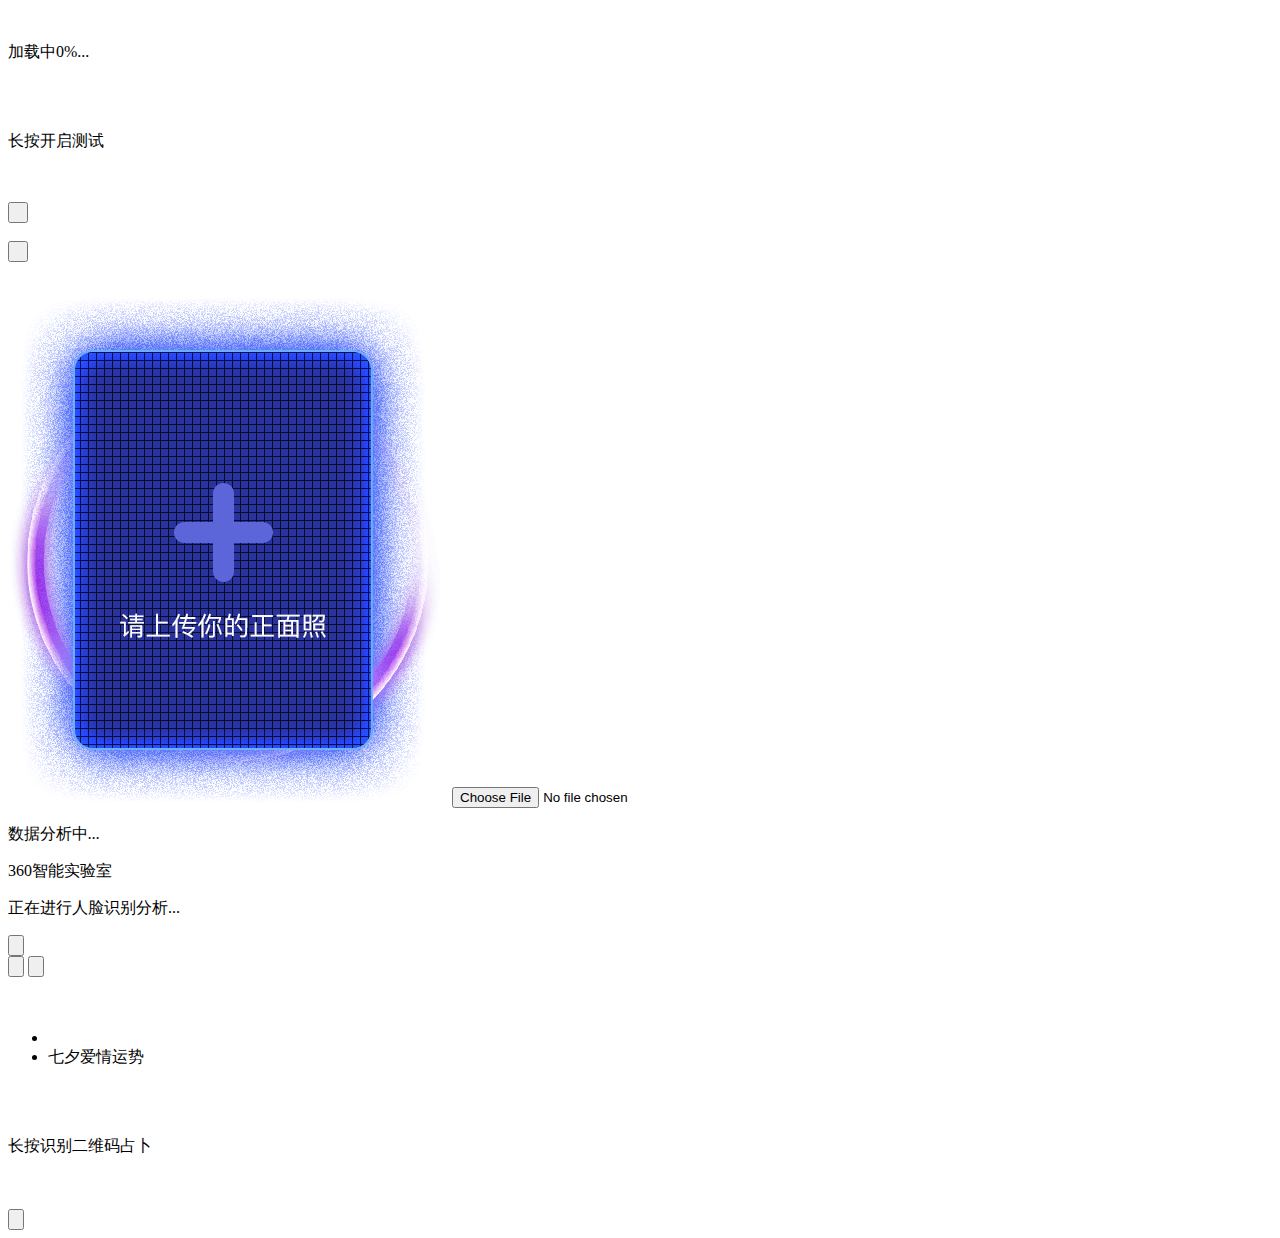
==== face/index.html @ 7e0d533d "提交" ====
<!DOCTYPE html>
<html lang="en">
<head>
    <meta charset="UTF-8">
    <meta name="viewport" content="width=device-width,initial-scale=1,minimum-scale=1,maximum-scale=1,user-scalable=no, viewport-fit=cover" />
    <meta http-equiv="Access-Control-Allow-Origin" content="*">
    <title>“七夕”爱情运势</title>
    <meta name="description" content="人工智能占卜你的七夕爱情运势，还不快来测测看"/>
    <meta name="keywords" content="你的好友被测出是百年一见的独孤星人，你也试试？"/>
    <!--<meta http-equiv="pragma" content="no-cache">-->
    <!--<meta http-equiv="expires" content="0">-->
    <!--<meta http-equiv="Cache-Control" content="no-cache">-->

    <link rel="stylesheet" href="http://h5.flyfinger.com/2018/O/os/face/css/common.css"/>
    <link rel="stylesheet" href="http://h5.flyfinger.com/2018/O/os/face/css/zdialog.css">
    <link rel="stylesheet" href="http://h5.flyfinger.com/2018/O/os/face/css/index.css?v=2.0.8"/>
    <!--<link rel="stylesheet" href="./css/index.css?v=1.1.2"/>-->

    <script type="text/javascript" src="https://res.wx.qq.com/open/js/jweixin-1.0.0.js"></script>
    <script type="text/javascript" src="http://h5.flyfinger.com/2018/O/os/face/js/html2canvas.js"></script>
    <script type="text/javascript" src="http://h5.flyfinger.com/2018/O/os/face/js/jquery-1.11.0.js"></script>
    <script type="text/javascript" src="http://h5.flyfinger.com/2018/O/os/face/js/jquery.facedetection.js"></script>
    <script type="text/javascript" src="http://h5.flyfinger.com/2018/O/os/face/js/index.js?v=1.2.1"></script>
    <!--<script type="text/javascript" src="./js/index.js?v=1.1.1"></script>-->
    <script type="text/javascript" src="http://h5.flyfinger.com/2018/O/os/face/js/zdialog.js"></script>
    <script type="text/javascript" src="http://h5.flyfinger.com/2018/O/os/face/js/alert.js"></script>

    <!--分享-->
    <script src="http://res.wx.qq.com/open/js/jweixin-1.0.0.js"></script>
    <script src="http://app.flyfinger.com/api/js/wx.js"></script>
    <script src="http://app.flyfinger.com/api/js/share.js"></script>

    <script>
        var _hmt = _hmt || [];
        (function() {
            var hm = document.createElement("script");
            hm.src = "https://hm.baidu.com/hm.js?4875ac1c1f3131b44f3fe566c11c7bd3";
            var s = document.getElementsByTagName("script")[0];
            s.parentNode.insertBefore(hm, s);
        })();
    </script>
</head>
<body>
<audio id="musicfx" loop="loop" autoplay="autoplay" style="opacity: 0">
    <source src="http://h5.flyfinger.com/2018/O/os/face/music/bg.mp3" type="audio/mpeg">
</audio>
<!-- loading -->
<div class="load-page">
    <div class="load-circle">
        <img class="load-circle-img" src="http://h5.flyfinger.com/2018/O/os/face/img/circle.png" alt="">
        <img class="load-circle-bg"  src="http://h5.flyfinger.com/2018/O/os/face/img/circle_b.png" alt="">
        <p class="load-word">加载中<span class="load-num">0</span>%...</p>
    </div>
</div>
<!--主要内容-->
<div class="content">
    <!--1. 主题-->
    <div class="valentine">
        <div class="valentine-title">
            <!--<p class="yanzhi">看颜值测运势</p>-->
            <img src="http://h5.flyfinger.com/2018/O/os/face/img/cloud.png" alt="" class="cloud">
            <img class="qixi" src="http://h5.flyfinger.com/2018/O/os/face/img/qixi4.png" alt="">
        </div>
        <div class="finger">
            <div class="fingerpint">
                <img class="finger-bg"  src="http://h5.flyfinger.com/2018/O/os/face/img/finger_bg.png" alt="">
                <img class="finger-img" src="http://h5.flyfinger.com/2018/O/os/face/img/finger_02.png" alt="">
                <img class="finger-line" src="http://h5.flyfinger.com/2018/O/os/face/img/zhiwe-line.png" alt="">
                <p class="finger-press">长按开启测试</p>
            </div>

        </div>
    </div>
    <!--选择性别-->
    <div class="sex-selection">
        <p><img class="sex-sel" src="http://h5.flyfinger.com/2018/O/os/face/img/qing.png" alt=""></p>
        <div class="sex-box">
            <div class="sex-boy sex-man sex-selected" type="1">
                <button class="sex-ct">
                    <img class="se-bg-bg" src="http://h5.flyfinger.com/2018/O/os/face/img/sex_bg.png" alt="">
                    <img class="img-boy" src="http://h5.flyfinger.com/2018/O/os/face/img/boy.png" alt="">
                </button>
            </div>
            <br>
            <div class="sex-boy sex-man " type="2">
                <button class="sex-ct">
                    <img class="se-bg-bg" src="http://h5.flyfinger.com/2018/O/os/face/img/sex_bg.png" alt="">
                    <img class="img-boy" src="http://h5.flyfinger.com/2018/O/os/face/img/girl.png" alt="">
                </button>
            </div>
        </div>
        <img src="http://h5.flyfinger.com/2018/O/os/face/img/mofa.png" alt="" class="mofaM">
        <!--<p class="btn-sec"><img onclick="goCampture()" class="sex-btn" src="http://h5.flyfinger.com/2018/O/os/face/img/btn1.png" alt=""></p>-->
    </div>
    <!--上传照片-->
    <div class="upload-img">
        <img src="http://h5.flyfinger.com/2018/O/os/face/img/mangin.png" alt="" class="shuzhi">
        <img src="http://h5.flyfinger.com/2018/O/os/face/img/tou.png" alt="" class="touying">
        <div class="upload-box">
            <!--<img class="up-bg" src="http://h5.flyfinger.com/2018/O/os/face/img/upload_img.png" alt="">-->
            <img class="up-bg" src="./img/new_bg.png" alt="">
            <img src="http://h5.flyfinger.com/2018/O/os/face/img/people.png" alt="" class="up-pic">
            <input onchange="uploadImg(this)" type="file" status="0" name="" id="uploadImg" accept="image/*">
            <b class="pic-line jiaqiang"></b>
        </div>
        <p class="upload-words upload-words1 word-point2"><span>数据分析中<i class="word-point">...</i></span></p>
        <p class="upload-words upload-words2"><span>360智能实验室</span></p>
        <p class="upload-words upload-words2 word-point2"><span>正在进行人脸识别分析...</span></p>
        <div class="upload-button upload-button1">
            <button onclick="tryIt()" class="btn-start"><img src="http://h5.flyfinger.com/2018/O/os/face/img/start.png" alt=""></button>
        </div>
        <div class="upload-button upload-button2">
            <button class="btn-reset" onclick="tryIt()"><img src="http://h5.flyfinger.com/2018/O/os/face/img/reset.png" alt=""></button>
            <button class="btn-zhan" onclick="goDivination()"><img src="http://h5.flyfinger.com/2018/O/os/face/img/yunshi.png" alt=""></button>
        </div>
    </div>
    <!--最后-->
    <div class="last-content">
        <div class="last-word last-word1">
            <!--<span class="wenben">看颜值测运势</span>-->
            <img class="word-big-bg" src="http://h5.flyfinger.com/2018/O/os/face/img/wuyuan4.jpg" alt="">
            <div class="user-info" >

                <div class="user-img">
                    <img class="user-img-bg" src="http://h5.flyfinger.com/2018/O/os/face/img/img_bg.png" alt="">
                    <img class="user-header-img" src="" alt="">
                </div>
                <ul>
                    <li class="user-name user-name-info"><span></span></li>
                    <li class="user-name user-love">七夕爱情运势</li>
                </ul>
            </div>
            <div class="my-word">
                <!--<div class="my-word-info">-->
                    <img class="" src="http://h5.flyfinger.com/2018/O/os/face/img/girl/1.png" alt="">
                <!--</div>-->
            </div>
            <div class="word-ewm" >
                <img src="http://h5.flyfinger.com/2018/O/os/face/img/z_ewm.png" alt="" class="ewm">
                <p>长按识别二维码占卜</p>
            </div>
        </div>
        <div class="last-word last-word2">
            <img src="" alt="">
        </div>
        <div class="pic-tu">
            <img src="http://h5.flyfinger.com/2018/O/os/face/img/save5.png" alt="">
        </div>
        <div class="reset-btn">
            <button class="btn-res" onclick="goCampture()"><img src="http://h5.flyfinger.com/2018/O/os/face/img/btn2.png" alt=""></button>
        </div>
    </div>
</div>
</body>
</html>
---- face/css/index.css ----
@charset "utf-8";
html,body{
    width: 100%;
    height: 100%;
}
* {
    -webkit-box-sizing: border-box;
    -moz-box-sizing: border-box;
    box-sizing: border-box;
    -webkit-tap-highlight-color: transparent;
    outline: none;
}

*:not(input,textarea) {
    -webkit-touch-callout: none;
    -webkit-user-select: none;
}
/*############  loading start #########*/

.load-page{
    width: 100%;
    height: 100%;
    background-image: url(http://h5.flyfinger.com/2018/O/os/face/img/load_bg.png);
    background-size: 100% 100%;
    position: relative;
    /*display: none;*/
}

.load-circle{
    position: relative;
    position: absolute;
    top: 50%;
    left: 50%;
    margin-left: -4rem;
    margin-top: -4rem;
}

.load-circle-img{
    width: 8rem;
    height: 8rem;
    position: relative;
    z-index: 10;
    animation: load 7s linear infinite;
}

.load-circle-bg{
    width: 22rem;
    position: absolute;
    top: 5.5rem;
    z-index: 0;
    left: 50%;
    margin-left: -11rem;
}

.load-word{
    color:#fff;
    font-size: 1.33rem;
    text-align: center;
    margin-top: 2rem;
    text-shadow:0 0 5px #3541b3;
}

@keyframes load {
    25% {
        transform:rotate(-90deg);
    }
    50% {
        transform:rotate(-180deg);
    }
    75% {
        transform:rotate(-270deg);
    }
    100% {
        transform:rotate(-360deg);
    }
}

/*############  loading end #########*/
/*############  主题背景 statrt #########*/
.content{
    width: 100%;
    height: 100%;
    background-image: url(http://h5.flyfinger.com/2018/O/os/face/img/1.png);
    background-size: 100% 100%;
    position: relative;
    text-align: center;
    display: none;
}

/*############  主题背景 end #########*/
/*############  主题文本 start #########*/
.valentine{
    display: none;
}
.valentine-title{
    position: relative;
    text-align: right;
    padding-top: 7.2rem;
}

.yanzhi{
    position: absolute;
    top:4rem;
    width: 100%;
    text-align: center;
    font-size: 1.5rem;
    color:#fff;
    font-family: KaiTi;
}

.cloud{
    position: absolute;
    top: 9rem;
    left: 6rem;
    width: 5rem;
    animation: cloud 6s  linear infinite;
}

@keyframes cloud{
    0%{
        transform: translateX(30px);
    }
    25%{
        transform: translateX(60px);
    }
    50%{
        transform: translateX(90px);
    }
    75%{
        transform: translateX(60px);
    }
    100%{
        transform: translateX(30px);
    }
}

.qixi{
    width: 27.6rem;
}

/*指纹*/
.fingerpint{
    position: absolute;
    left: 50%;
    margin-left: -5rem;
    margin-top: -3.5rem;
    width: 10rem;
    height: 10rem;
}
.finger-bg{
    position: absolute;
    top: 0;
    left: 0;
    width: 100%;
    height: 100%;
    animation: finger 2s  linear infinite;
    opacity: 0;
    pointer-events: none;
}

@keyframes finger {
    0%{
        opacity: 0;
    }
    25%{
        opacity: 0.5;
    }
    50%{
        opacity: 1;
    }
    75%{
        opacity: 0.5;
    }
    100%{
        opacity: 0;
    }
}
.fingerpint .finger-img{
    position: absolute;
    /*top: 0.5rem;*/
    /*left: 0.5rem;*/
    width: 13rem;
    height: 13rem;
    top:50%;
    left: 50%;
    margin-left: -6.5rem;
    margin-top: -6.5rem;
    pointer-events: none;

}

.fingerpint .finger-press{
    position: absolute;
    bottom: -2rem;
    left: 50%;
    width: 100%;
    margin-left: -50%;
    text-align: center;
    color:#fff;
    font-family: KaiTi;
    font-size: 1rem;
}

.fingerpint .finger-line{
    position: absolute;
    top: 4rem;
    width: 9rem;
    left: 50%;
    margin-left: -4.5rem;
    pointer-events: none;
}

.fingerpint .finger-line2{
    top: 0rem;
    animation: line 3s  linear infinite;
    pointer-events: none;
}


@keyframes line {
    0% {
        transform:translateY(1rem);
    }
    10% {
        transform:translateY(2rem);
    }
    20% {
        transform:translateY(3rem);
    }
    30% {
        transform:translateY(4rem);
    }
    40% {
        transform:translateY(5rem);
    }
    50% {
        transform:translateY(7rem);
    }
    60% {
        transform:translateY(5rem);
    }
    70% {
        transform:translateY(4rem);
    }
    80% {
        transform:translateY(3rem);
    }
    90% {
        transform:translateY(2rem);
    }
    100% {
        transform:translateY(1rem);
    }

}
/*############  主题文本 end #########*/
/*############  选择性别 start #########*/
.sex-selection{
    padding-top: 6rem;
    display: none;
}

.sex-sel{
    width: 18rem;
}

.sex-box{
    margin-top: 3rem;
}

.sex-bg{
    width: 13rem;
}

.sex-man{
    position: relative;
    display: inline-block;
}

.sex-ct{
    display: inline-block;
    width: 14rem;
    height: 14rem;
    background-color: transparent;
}

.sex-ct .se-bg-bg{
    position: absolute;
    width: 100%;
    height: 100%;
    top: 0;
    left: 0;
    display: none;
}

.sex-selected .sex-ct .se-bg-bg{
    display: inline-block;
    animation: brain 2s  linear infinite;
}

@keyframes brain {
    0%{
        transform: scale(1);
    }
    50%{
        transform: scale(1.1);
    }
    100%{
        transform: scale(1);
    }
}

@keyframes chi1 {
    25%{
        transform: rotate(90deg);
    }
    50%{
        transform: rotate(180deg);
    }
    75%{
        transform: rotate(270deg);
    }
    100%{
        transform: rotate(360deg);
    }
}

.sex-man .img-boy{
    position: absolute;
    top: 50%;
    left: 50%;
    width: 10rem;
    margin-left: -5rem;
    margin-top: -5.5rem;
}

.sex-man:nth-of-type(2){
    margin-top: -2.5rem;
}

.mofaM{
    width: 12.3rem;
    position: absolute;
    right: 0;
    top: 19.5rem;
}

.btn-sec{
    position: relative;
    top: -2rem
}

.sex-btn{
    width: 13rem;
    margin-top: 2.4rem;
}

/*############  选择性别 end #########*/
/*############  上传图片 start #########*/
.upload-img{
    position: relative;
    display: none;
}

.upload-box{
    display: inline-block;
    margin-top: 9rem;
    position: relative;
}

.upload-box .up-pic{
    position: absolute;
    width: 13.6rem;
    height: 18rem;
    /*border-radius: 50%;*/
    top: 50%;
    left: 50%;
    margin-left: -6.9rem;
    margin-top: -9rem;
    z-index: 5;
    border-radius: 0.8rem;
    display: none;
}

.pic-line{
    display: inline-block;
    width: 16rem; /*17*/
    height: 5px;
    background-color: #AAB9FF;
    border-radius: 8px;
    box-shadow: 0 0 10px #6B75FE;
    position: absolute;
    top: 4rem; /*4*/
    left: 50%;
    margin-left: -8rem; /*8.5*/
    z-index:8 ;
    display: none;
    animation: pic 1.5s linear infinite;
}


@keyframes pic {
    25% {
        transform:translateY(4rem);
    }
    50% {
        transform:translateY(8rem);
    }
    75% {
        transform:translateY(12rem);
    }
    100% {
        transform:translateY(16rem);
    }
}

.word-point2{
    display: inline-block;
    animation: point 2s linear infinite;
}

.upload-words2:nth-of-type(2){
    margin-bottom: 0.5rem;
}


@keyframes point {
    0% {
        opacity: 0;
    }
    25% {
        opacity: 0.5;
    }
    50% {
        opacity: 1;
    }
    75% {
        opacity: 0.5;
    }
    100% {
        opacity: 0;
    }
}

.upload-box input{
    position: absolute;
    width: 100%;
    height: 100%;
    top: 0;
    left: 0;
    z-index: 10;
    opacity: 0;
}

.upload-box img{
    width: 20rem;
}

.shuzhi{
    width: 10rem;
    position: absolute;
    right: 0;
    top: 19.5rem;
}

.touying{
    width: 14rem;
    position: absolute;
    right: 5.5rem;
    top: 17.5rem;
    animation: touying 2s linear infinite;
}


@keyframes touying {
    0%{
        opacity: 0;
    }
    25%{
        opacity: 0.5;
    }
    50%{
        opacity: 1;
    }
    75%{
        opacity: 0.5;
    }
    100%{
        opacity: 0;
    }
}

.upload-words{
    font-size: 1.3rem;
    color:#fff;
    display: none;
    position: absolute;
    top: 30rem;
    left: 50%;
    margin-left: -5rem;
}

.upload-words1{
    margin-left: -3rem;
}

.upload-words:nth-of-type(2){
    margin-left: -5rem;
}

.upload-words:nth-of-type(3){
    top: 32rem;
    margin-left: -7rem;
}

.upload-button{
    margin-top: 8rem;
}

.upload-button button{
    background-color: transparent;
}

.upload-button button img{
    width: 12.3rem;
}

.upload-button1{

}

.upload-button2{
    margin-top: 10rem;
    display: none;
}

button.btn-reset{
    position: relative;
    left: -0.5rem;
}

button.btn-zhan{
    position: relative;
    right: -0.5rem;
}

/*############  上传图片 end #########*/
/*############  最后 start #########*/
.last-content{
    padding-top: 2rem;
    position: absolute;
    width: 100%;
    top: 0;
    z-index: -10;
}

.last-content1{
    z-index: 0;
}

.wenben{
    position: absolute;
    color:#5d51bb;
    /*width: 9rem;*/
    font-size: 1.5rem;
    right: 1rem;
    top: 1rem;
    font-family: "KaiTi";
}

.last-word{
    position: relative;
    display: inline-block;
}

.last-word2{
    position: absolute;
    width: 24rem;
    top: 2rem;
    left: 50%;
    margin-left:-12rem;
    opacity:0;
}

.last-word2>img{
    width: 24rem;
}

.word-big-bg{
    width: 24rem;
}

.user-img-bg{
    width: 5rem;
    height: 5rem;
}

.user-info{
    position: absolute;
    top: 2rem;
    left: 2rem;
}

.user-img{
    display: inline-block;
    position: relative;
}

.user-info>ul{
    display: inline-block;
    padding-top: 1rem;
    vertical-align: top;
    text-align: left;
    padding-left: 0.5rem;
}

.user-name{
    /*display: inline-block;*/
    color:#fff;
}

.user-name-info{
    display: inline-block;
    /*width: 6rem;*/
}

.user-header-img{
    width: 4.6rem;
    height: 4.6rem;
    top: 50%;
    left: 50%;
    position: absolute;
    margin-left: -2.3rem;
    margin-top: -2.3rem;
    border-radius: 50%;
}

.my-word{
    position: absolute;
    top: 8rem;
    left: 50%;
    width: 22rem;
    margin-left: -11rem;
}

.my-word-info{
    width: 22rem;
    /*height: 12.2rem;*/
    /*background-image: url(http://h5.flyfinger.com/2018/O/os/face/img/word_bg.png);*/
    /*background-size: 100% 100%;*/
}

.my-word img{
    width: 100%;
    /*height: 100%;*/
}

.my-word-info img.word-width-16{
    width: 16rem;
    margin-top: 3rem;
}

.my-word-info img.word-width-16-4{
    width: 16rem;
    margin-top: 4rem;
}



.my-word-info img.word-width-12{
    width: 12rem;
    margin-top: 2.5rem;
}

.my-word-info img.word-width-14{
    width: 14rem;
    margin-top: 2.5rem;
}

.my-word-info img.word-width-15{
    width: 15rem;
    margin-top: 2.5rem;
}

.my-word-info img.word-width-15-2{
    width: 15rem;
    margin-top: 3rem;
}

.my-word-info img.word-width-18{
    width: 18rem;
    margin-top: 3rem;
}

.my-word-info img.word-width-21{
    width: 18rem;
    margin-top: 2.3rem;
}

.word-ewm{
    width: 7rem;
    height: 7rem;
    background-image: url(http://h5.flyfinger.com/2018/O/os/face/img/yuan.png);
    background-size: 100% 100% ;
    position: absolute;
    bottom: 3rem;
    left: 2rem;
}

.word-ewm img{
    width: 5.4rem;
    height: 5.4rem;
    position: absolute;
    top: 50%;
    left: 50%;
    margin-top: -2.7rem;
    margin-left: -2.7rem;
}

.word-ewm>p{
    position: absolute;
    left: 50%;
    min-width: 10rem;
    bottom: -2rem;
    color:#fff;
    font-size: 0.9rem;
    text-align: center;
    margin-left: -5rem;
}

.pic-tu{
    margin-top: 1rem;
}

.pic-tu>img{
    width: 24rem;
}

.reset-btn button{
    background-color: transparent;
}

.reset-btn button img{
    width: 13rem;
}


/*############  最后 end #########*/

@media (device-width: 375px) and (device-height: 812px) and (-webkit-min-device-pixel-ratio : 3){
    .last-content{
        padding-top: 4rem;
    }
    .pic-tu{
        margin-top: 2rem;
    }/*
    !*å¦‚æžœä»¥åŽå‡ºçŽ°375*812,éžiosæœºåž‹ï¼Œå¯ä»¥åŠ ä¸Šä¸‹é¢è¯­å¥*!
    @supports (bottom: constant(safe-area-inset-bottom)) {
        .last-content{
            padding-top: 4rem;
        }
        .pic-tu{
            margin-top: 2rem;
        }
    }*/
}
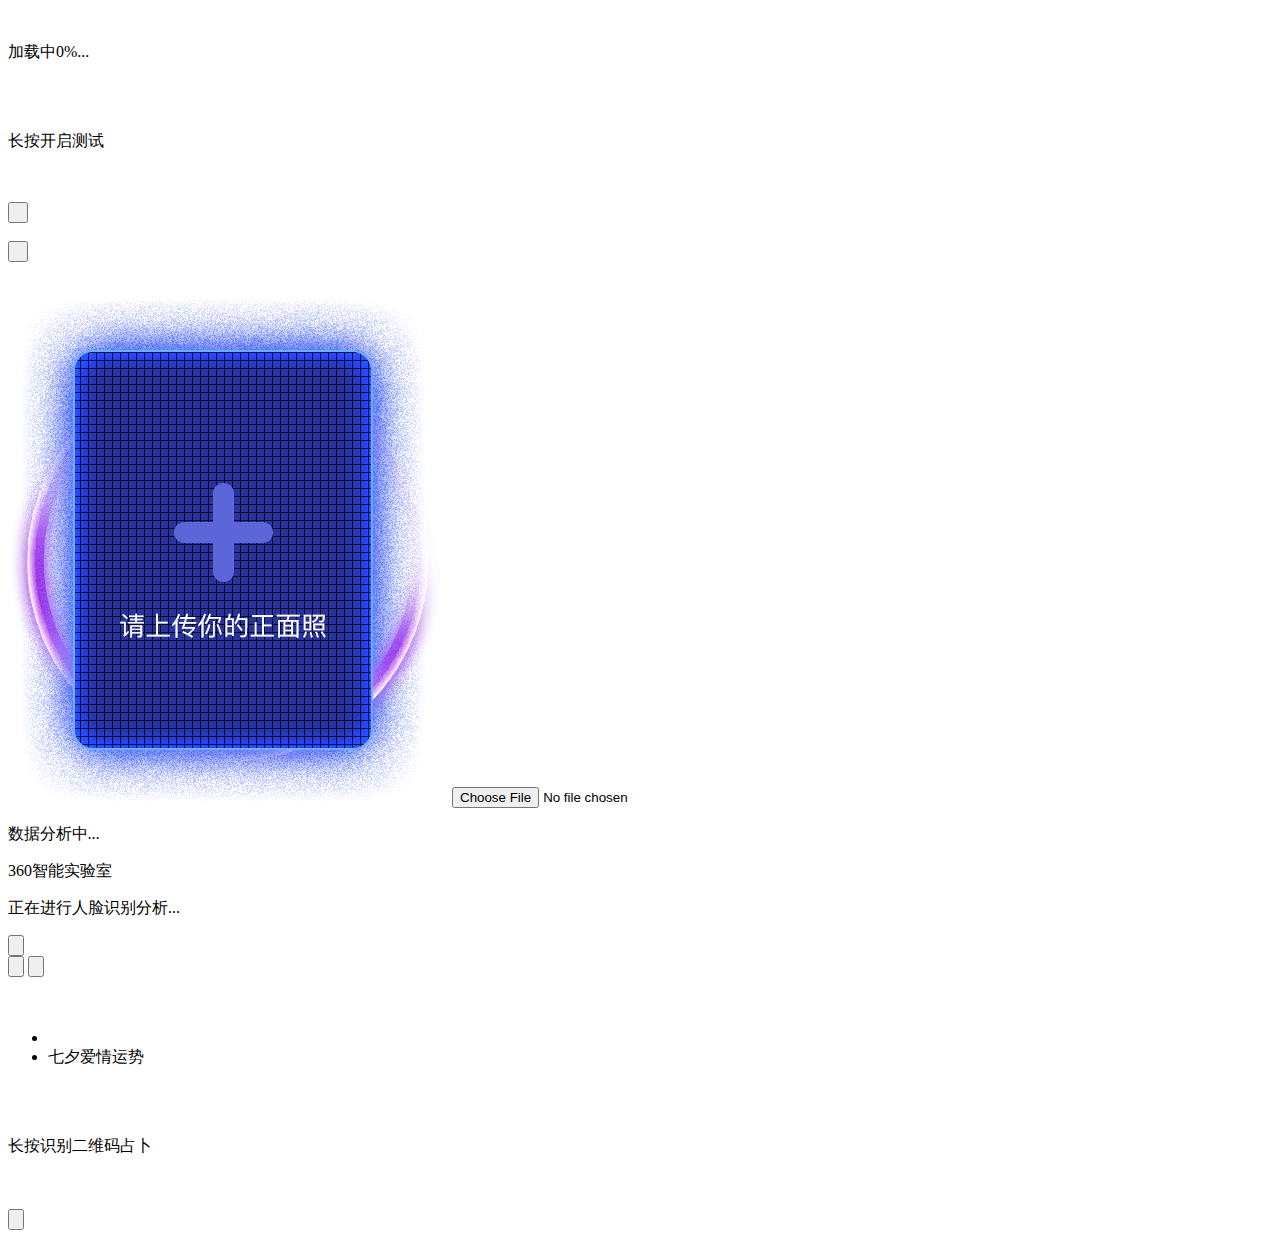
==== commit 046d161b: "尾页2" ====
--- a/face/index.html
+++ b/face/index.html
@@ -13,14 +13,14 @@
 
     <link rel="stylesheet" href="http://h5.flyfinger.com/2018/O/os/face/css/common.css"/>
     <link rel="stylesheet" href="http://h5.flyfinger.com/2018/O/os/face/css/zdialog.css">
-    <link rel="stylesheet" href="http://h5.flyfinger.com/2018/O/os/face/css/index.css?v=2.0.8"/>
+    <link rel="stylesheet" href="http://h5.flyfinger.com/2018/O/os/face/css/index.css?v=2.1.2"/>
     <!--<link rel="stylesheet" href="./css/index.css?v=1.1.2"/>-->
 
     <script type="text/javascript" src="https://res.wx.qq.com/open/js/jweixin-1.0.0.js"></script>
     <script type="text/javascript" src="http://h5.flyfinger.com/2018/O/os/face/js/html2canvas.js"></script>
     <script type="text/javascript" src="http://h5.flyfinger.com/2018/O/os/face/js/jquery-1.11.0.js"></script>
     <script type="text/javascript" src="http://h5.flyfinger.com/2018/O/os/face/js/jquery.facedetection.js"></script>
-    <script type="text/javascript" src="http://h5.flyfinger.com/2018/O/os/face/js/index.js?v=1.2.1"></script>
+    <script type="text/javascript" src="http://h5.flyfinger.com/2018/O/os/face/js/index.js?v=1.2.2"></script>
     <!--<script type="text/javascript" src="./js/index.js?v=1.1.1"></script>-->
     <script type="text/javascript" src="http://h5.flyfinger.com/2018/O/os/face/js/zdialog.js"></script>
     <script type="text/javascript" src="http://h5.flyfinger.com/2018/O/os/face/js/alert.js"></script>
@@ -42,7 +42,7 @@
 </head>
 <body>
 <audio id="musicfx" loop="loop" autoplay="autoplay" style="opacity: 0">
-    <source src="http://h5.flyfinger.com/2018/O/os/face/music/bg.mp3" type="audio/mpeg">
+    <source src="http://h5.flyfinger.com/2018/O/os/face/music/bg_01.mp3" type="audio/mpeg">
 </audio>
 <!-- loading -->
 <div class="load-page">
@@ -59,7 +59,7 @@
         <div class="valentine-title">
             <!--<p class="yanzhi">看颜值测运势</p>-->
             <img src="http://h5.flyfinger.com/2018/O/os/face/img/cloud.png" alt="" class="cloud">
-            <img class="qixi" src="http://h5.flyfinger.com/2018/O/os/face/img/qixi4.png" alt="">
+            <img class="qixi" src="http://h5.flyfinger.com/2018/O/os/face/img/qixi5.png" alt="">
         </div>
         <div class="finger">
             <div class="fingerpint">
@@ -118,7 +118,7 @@
     <div class="last-content">
         <div class="last-word last-word1">
             <!--<span class="wenben">看颜值测运势</span>-->
-            <img class="word-big-bg" src="http://h5.flyfinger.com/2018/O/os/face/img/wuyuan4.jpg" alt="">
+            <img class="word-big-bg" src="http://h5.flyfinger.com/2018/O/os/face/img/wuyuan5.png" alt="">
             <div class="user-info" >
 
                 <div class="user-img">
@@ -136,7 +136,7 @@
                 <!--</div>-->
             </div>
             <div class="word-ewm" >
-                <img src="http://h5.flyfinger.com/2018/O/os/face/img/z_ewm.png" alt="" class="ewm">
+                <img src="http://h5.flyfinger.com/2018/O/os/face/img/new_ewm.png" alt="" class="ewm">
                 <p>长按识别二维码占卜</p>
             </div>
         </div>
@@ -144,11 +144,12 @@
             <img src="" alt="">
         </div>
         <div class="pic-tu">
-            <img src="http://h5.flyfinger.com/2018/O/os/face/img/save5.png" alt="">
+            <img src="http://h5.flyfinger.com/2018/O/os/face/img/save6.png" alt="">
         </div>
         <div class="reset-btn">
             <button class="btn-res" onclick="goCampture()"><img src="http://h5.flyfinger.com/2018/O/os/face/img/btn2.png" alt=""></button>
         </div>
+        <img src="http://h5.flyfinger.com/2018/O/os/face/img/logo.png" alt="" class="logo">
     </div>
 </div>
 </body>
--- a/face/css/index.css
+++ b/face/css/index.css
@@ -734,6 +734,12 @@
 
 .pic-tu>img{
     width: 24rem;
+    animation: brain 2s  linear infinite;
+}
+
+.reset-btn{
+    position: relative;
+    top:-1rem;
 }
 
 .reset-btn button{
@@ -742,6 +748,13 @@
 
 .reset-btn button img{
     width: 13rem;
+}
+
+.logo{
+    position: absolute;
+    bottom:2rem;
+    right: 1rem;
+    width: 5rem;
 }
 
 
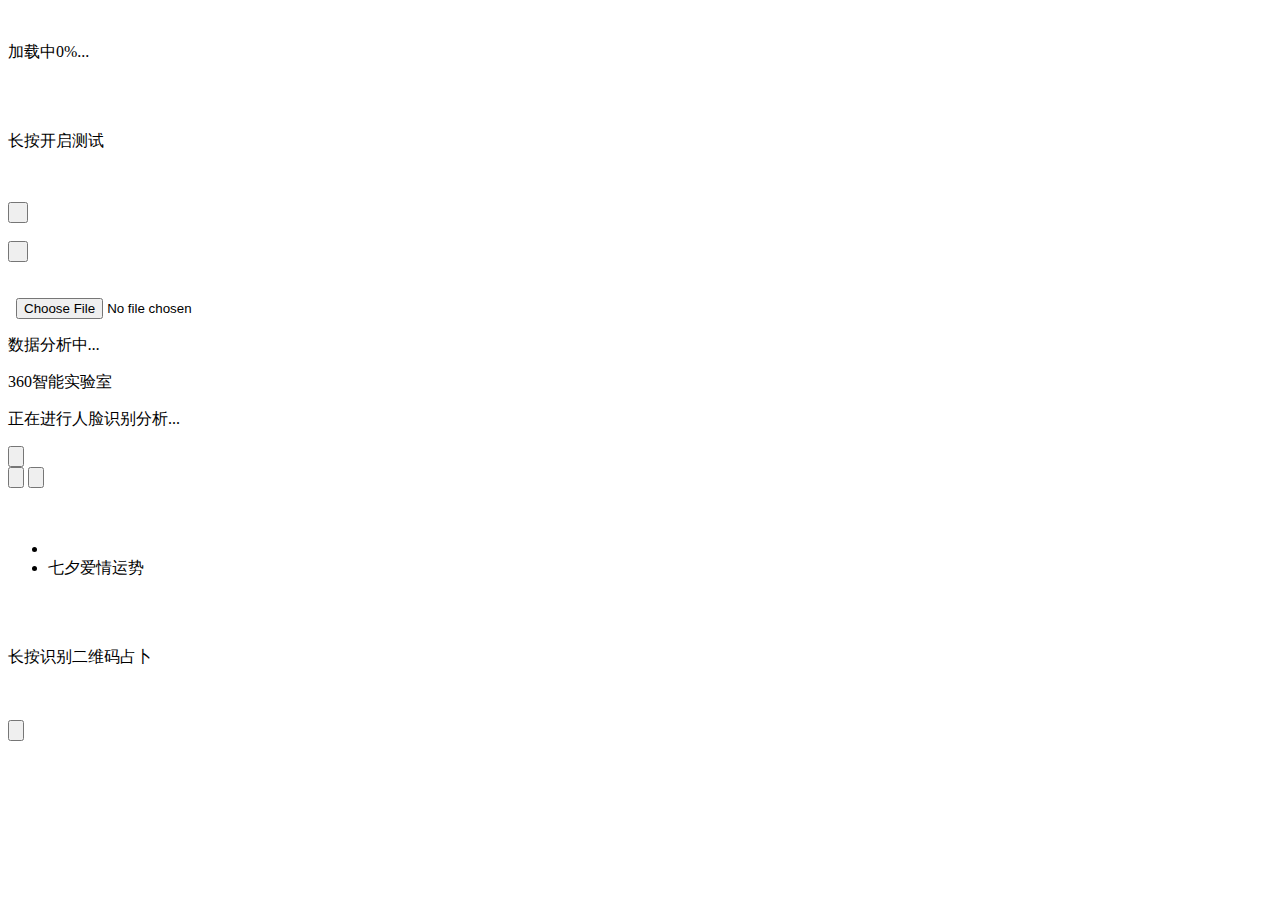
==== commit 2195c8de: "s" ====
--- a/face/index.html
+++ b/face/index.html
@@ -11,19 +11,19 @@
     <!--<meta http-equiv="expires" content="0">-->
     <!--<meta http-equiv="Cache-Control" content="no-cache">-->
 
-    <link rel="stylesheet" href="http://h5.flyfinger.com/2018/O/os/face/css/common.css"/>
-    <link rel="stylesheet" href="http://h5.flyfinger.com/2018/O/os/face/css/zdialog.css">
-    <link rel="stylesheet" href="http://h5.flyfinger.com/2018/O/os/face/css/index.css?v=2.1.2"/>
+    <link rel="stylesheet" href="http://s.flyfinger.com/picRepo/waibao/face/css/common.css"/>
+    <link rel="stylesheet" href="http://s.flyfinger.com/picRepo/waibao/face/css/zdialog.css">
+    <link rel="stylesheet" href="http://s.flyfinger.com/picRepo/waibao/face/css/index.css?v=2.1.2"/>
     <!--<link rel="stylesheet" href="./css/index.css?v=1.1.2"/>-->
 
     <script type="text/javascript" src="https://res.wx.qq.com/open/js/jweixin-1.0.0.js"></script>
-    <script type="text/javascript" src="http://h5.flyfinger.com/2018/O/os/face/js/html2canvas.js"></script>
-    <script type="text/javascript" src="http://h5.flyfinger.com/2018/O/os/face/js/jquery-1.11.0.js"></script>
-    <script type="text/javascript" src="http://h5.flyfinger.com/2018/O/os/face/js/jquery.facedetection.js"></script>
-    <script type="text/javascript" src="http://h5.flyfinger.com/2018/O/os/face/js/index.js?v=1.2.2"></script>
+    <script type="text/javascript" src="http://s.flyfinger.com/picRepo/waibao/face/js/html2canvas.js"></script>
+    <script type="text/javascript" src="http://s.flyfinger.com/picRepo/waibao/face/js/jquery-1.11.0.js"></script>
+    <script type="text/javascript" src="http://s.flyfinger.com/picRepo/waibao/face/js/jquery.facedetection.js"></script>
+    <script type="text/javascript" src="http://s.flyfinger.com/picRepo/waibao/face/js/index.js?v=1.2.7"></script>
     <!--<script type="text/javascript" src="./js/index.js?v=1.1.1"></script>-->
-    <script type="text/javascript" src="http://h5.flyfinger.com/2018/O/os/face/js/zdialog.js"></script>
-    <script type="text/javascript" src="http://h5.flyfinger.com/2018/O/os/face/js/alert.js"></script>
+    <script type="text/javascript" src="http://s.flyfinger.com/picRepo/waibao/face/js/zdialog.js"></script>
+    <script type="text/javascript" src="http://s.flyfinger.com/picRepo/waibao/face/js/alert.js"></script>
 
     <!--分享-->
     <script src="http://res.wx.qq.com/open/js/jweixin-1.0.0.js"></script>
@@ -42,13 +42,13 @@
 </head>
 <body>
 <audio id="musicfx" loop="loop" autoplay="autoplay" style="opacity: 0">
-    <source src="http://h5.flyfinger.com/2018/O/os/face/music/bg_01.mp3" type="audio/mpeg">
+    <source src="http://s.flyfinger.com/picRepo/waibao/face/music/bg_01.mp3" type="audio/mpeg">
 </audio>
 <!-- loading -->
 <div class="load-page">
     <div class="load-circle">
-        <img class="load-circle-img" src="http://h5.flyfinger.com/2018/O/os/face/img/circle.png" alt="">
-        <img class="load-circle-bg"  src="http://h5.flyfinger.com/2018/O/os/face/img/circle_b.png" alt="">
+        <img class="load-circle-img" src="http://s.flyfinger.com/picRepo/waibao/face/img/circle.png" alt="">
+        <img class="load-circle-bg"  src="http://s.flyfinger.com/picRepo/waibao/face/img/circle_b.png" alt="">
         <p class="load-word">加载中<span class="load-num">0</span>%...</p>
     </div>
 </div>
@@ -58,14 +58,14 @@
     <div class="valentine">
         <div class="valentine-title">
             <!--<p class="yanzhi">看颜值测运势</p>-->
-            <img src="http://h5.flyfinger.com/2018/O/os/face/img/cloud.png" alt="" class="cloud">
-            <img class="qixi" src="http://h5.flyfinger.com/2018/O/os/face/img/qixi5.png" alt="">
+            <img src="http://s.flyfinger.com/picRepo/waibao/face/img/cloud.png" alt="" class="cloud">
+            <img class="qixi" src="http://s.flyfinger.com/picRepo/waibao/face/img/qixi6.png" alt="">
         </div>
         <div class="finger">
             <div class="fingerpint">
-                <img class="finger-bg"  src="http://h5.flyfinger.com/2018/O/os/face/img/finger_bg.png" alt="">
-                <img class="finger-img" src="http://h5.flyfinger.com/2018/O/os/face/img/finger_02.png" alt="">
-                <img class="finger-line" src="http://h5.flyfinger.com/2018/O/os/face/img/zhiwe-line.png" alt="">
+                <img class="finger-bg"  src="http://s.flyfinger.com/picRepo/waibao/face/img/finger_bg.png" alt="">
+                <img class="finger-img" src="http://s.flyfinger.com/picRepo/waibao/face/img/finger_02.png" alt="">
+                <img class="finger-line" src="http://s.flyfinger.com/picRepo/waibao/face/img/zhiwe-line.png" alt="">
                 <p class="finger-press">长按开启测试</p>
             </div>
 
@@ -73,33 +73,33 @@
     </div>
     <!--选择性别-->
     <div class="sex-selection">
-        <p><img class="sex-sel" src="http://h5.flyfinger.com/2018/O/os/face/img/qing.png" alt=""></p>
+        <p><img class="sex-sel" src="http://s.flyfinger.com/picRepo/waibao/face/img/qing.png" alt=""></p>
         <div class="sex-box">
             <div class="sex-boy sex-man sex-selected" type="1">
                 <button class="sex-ct">
-                    <img class="se-bg-bg" src="http://h5.flyfinger.com/2018/O/os/face/img/sex_bg.png" alt="">
-                    <img class="img-boy" src="http://h5.flyfinger.com/2018/O/os/face/img/boy.png" alt="">
+                    <img class="se-bg-bg" src="http://s.flyfinger.com/picRepo/waibao/face/img/sex_bg.png" alt="">
+                    <img class="img-boy" src="http://s.flyfinger.com/picRepo/waibao/face/img/boy.png" alt="">
                 </button>
             </div>
             <br>
             <div class="sex-boy sex-man " type="2">
                 <button class="sex-ct">
-                    <img class="se-bg-bg" src="http://h5.flyfinger.com/2018/O/os/face/img/sex_bg.png" alt="">
-                    <img class="img-boy" src="http://h5.flyfinger.com/2018/O/os/face/img/girl.png" alt="">
+                    <img class="se-bg-bg" src="http://s.flyfinger.com/picRepo/waibao/face/img/sex_bg.png" alt="">
+                    <img class="img-boy" src="http://s.flyfinger.com/picRepo/waibao/face/img/girl.png" alt="">
                 </button>
             </div>
         </div>
-        <img src="http://h5.flyfinger.com/2018/O/os/face/img/mofa.png" alt="" class="mofaM">
-        <!--<p class="btn-sec"><img onclick="goCampture()" class="sex-btn" src="http://h5.flyfinger.com/2018/O/os/face/img/btn1.png" alt=""></p>-->
+        <img src="http://s.flyfinger.com/picRepo/waibao/face/img/mofa.png" alt="" class="mofaM">
+        <!--<p class="btn-sec"><img onclick="goCampture()" class="sex-btn" src="http://s.flyfinger.com/picRepo/waibao/face/img/btn1.png" alt=""></p>-->
     </div>
     <!--上传照片-->
     <div class="upload-img">
-        <img src="http://h5.flyfinger.com/2018/O/os/face/img/mangin.png" alt="" class="shuzhi">
-        <img src="http://h5.flyfinger.com/2018/O/os/face/img/tou.png" alt="" class="touying">
+        <img src="http://s.flyfinger.com/picRepo/waibao/face/img/mangin.png" alt="" class="shuzhi">
+        <img src="http://s.flyfinger.com/picRepo/waibao/face/img/tou.png" alt="" class="touying">
         <div class="upload-box">
-            <!--<img class="up-bg" src="http://h5.flyfinger.com/2018/O/os/face/img/upload_img.png" alt="">-->
-            <img class="up-bg" src="./img/new_bg.png" alt="">
-            <img src="http://h5.flyfinger.com/2018/O/os/face/img/people.png" alt="" class="up-pic">
+            <!--<img class="up-bg" src="http://s.flyfinger.com/picRepo/waibao/face/img/upload_img.png" alt="">-->
+            <img class="up-bg" src="http://s.flyfinger.com/picRepo/waibao/face/img/new_bg.png" alt="">
+            <img src="http://s.flyfinger.com/picRepo/waibao/face/img/people.png" alt="" class="up-pic">
             <input onchange="uploadImg(this)" type="file" status="0" name="" id="uploadImg" accept="image/*">
             <b class="pic-line jiaqiang"></b>
         </div>
@@ -107,22 +107,22 @@
         <p class="upload-words upload-words2"><span>360智能实验室</span></p>
         <p class="upload-words upload-words2 word-point2"><span>正在进行人脸识别分析...</span></p>
         <div class="upload-button upload-button1">
-            <button onclick="tryIt()" class="btn-start"><img src="http://h5.flyfinger.com/2018/O/os/face/img/start.png" alt=""></button>
+            <button onclick="tryIt()" class="btn-start"><img src="http://s.flyfinger.com/picRepo/waibao/face/img/start.png" alt=""></button>
         </div>
         <div class="upload-button upload-button2">
-            <button class="btn-reset" onclick="tryIt()"><img src="http://h5.flyfinger.com/2018/O/os/face/img/reset.png" alt=""></button>
-            <button class="btn-zhan" onclick="goDivination()"><img src="http://h5.flyfinger.com/2018/O/os/face/img/yunshi.png" alt=""></button>
+            <button class="btn-reset" onclick="tryIt()"><img src="http://s.flyfinger.com/picRepo/waibao/face/img/reset.png" alt=""></button>
+            <button class="btn-zhan" onclick="goDivination()"><img src="http://s.flyfinger.com/picRepo/waibao/face/img/yunshi.png" alt=""></button>
         </div>
     </div>
     <!--最后-->
     <div class="last-content">
         <div class="last-word last-word1">
             <!--<span class="wenben">看颜值测运势</span>-->
-            <img class="word-big-bg" src="http://h5.flyfinger.com/2018/O/os/face/img/wuyuan5.png" alt="">
+            <img class="word-big-bg" src="http://s.flyfinger.com/picRepo/waibao/face/img/wuyuan6.png" alt="">
             <div class="user-info" >
 
                 <div class="user-img">
-                    <img class="user-img-bg" src="http://h5.flyfinger.com/2018/O/os/face/img/img_bg.png" alt="">
+                    <img class="user-img-bg" src="http://s.flyfinger.com/picRepo/waibao/face/img/img_bg.png" alt="">
                     <img class="user-header-img" src="" alt="">
                 </div>
                 <ul>
@@ -132,11 +132,11 @@
             </div>
             <div class="my-word">
                 <!--<div class="my-word-info">-->
-                    <img class="" src="http://h5.flyfinger.com/2018/O/os/face/img/girl/1.png" alt="">
+                    <img class="" src="http://s.flyfinger.com/picRepo/waibao/face/img/girl/1.png" alt="">
                 <!--</div>-->
             </div>
             <div class="word-ewm" >
-                <img src="http://h5.flyfinger.com/2018/O/os/face/img/new_ewm.png" alt="" class="ewm">
+                <img src="http://s.flyfinger.com/picRepo/waibao/face/img/new_ewm.png" alt="" class="ewm">
                 <p>长按识别二维码占卜</p>
             </div>
         </div>
@@ -144,12 +144,12 @@
             <img src="" alt="">
         </div>
         <div class="pic-tu">
-            <img src="http://h5.flyfinger.com/2018/O/os/face/img/save6.png" alt="">
+            <img src="http://s.flyfinger.com/picRepo/waibao/face/img/save6.png" alt="">
         </div>
         <div class="reset-btn">
-            <button class="btn-res" onclick="goCampture()"><img src="http://h5.flyfinger.com/2018/O/os/face/img/btn2.png" alt=""></button>
+            <button class="btn-res" onclick="goCampture()"><img src="http://s.flyfinger.com/picRepo/waibao/face/img/btn2.png" alt=""></button>
         </div>
-        <img src="http://h5.flyfinger.com/2018/O/os/face/img/logo.png" alt="" class="logo">
+        <!--<img src="http://s.flyfinger.com/picRepo/waibao/face/img/logo.png" alt="" class="logo">-->
     </div>
 </div>
 </body>
--- a/face/css/index.css
+++ b/face/css/index.css
@@ -20,7 +20,7 @@
 .load-page{
     width: 100%;
     height: 100%;
-    background-image: url(http://h5.flyfinger.com/2018/O/os/face/img/load_bg.png);
+    background-image: url(http://s.flyfinger.com/picRepo/waibao/face/img/load_bg.png);
     background-size: 100% 100%;
     position: relative;
     /*display: none;*/
@@ -80,7 +80,7 @@
 .content{
     width: 100%;
     height: 100%;
-    background-image: url(http://h5.flyfinger.com/2018/O/os/face/img/1.png);
+    background-image: url(http://s.flyfinger.com/picRepo/waibao/face/img/1.png);
     background-size: 100% 100%;
     position: relative;
     text-align: center;
@@ -646,7 +646,7 @@
 .my-word-info{
     width: 22rem;
     /*height: 12.2rem;*/
-    /*background-image: url(http://h5.flyfinger.com/2018/O/os/face/img/word_bg.png);*/
+    /*background-image: url(http://s.flyfinger.com/picRepo/waibao/face/img/word_bg.png);*/
     /*background-size: 100% 100%;*/
 }
 
@@ -700,7 +700,7 @@
 .word-ewm{
     width: 7rem;
     height: 7rem;
-    background-image: url(http://h5.flyfinger.com/2018/O/os/face/img/yuan.png);
+    background-image: url(http://s.flyfinger.com/picRepo/waibao/face/img/yuan.png);
     background-size: 100% 100% ;
     position: absolute;
     bottom: 3rem;
